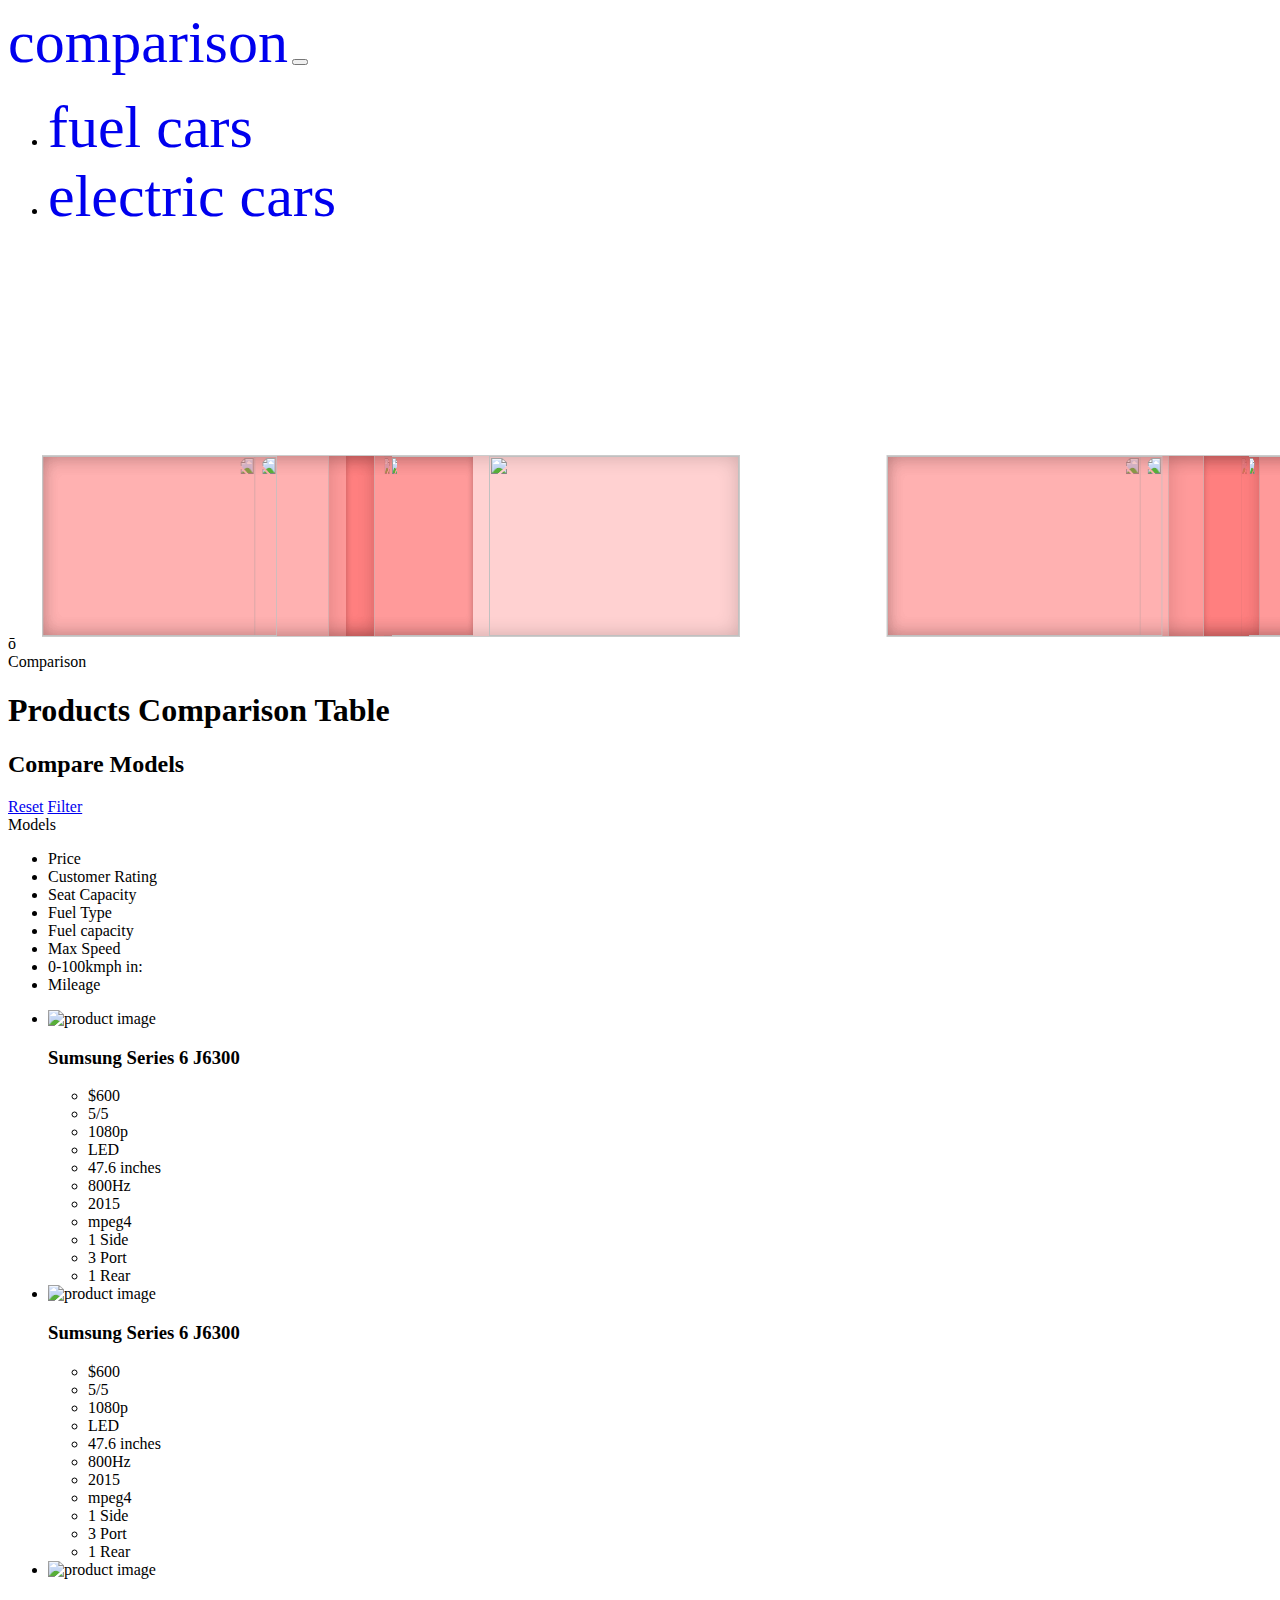
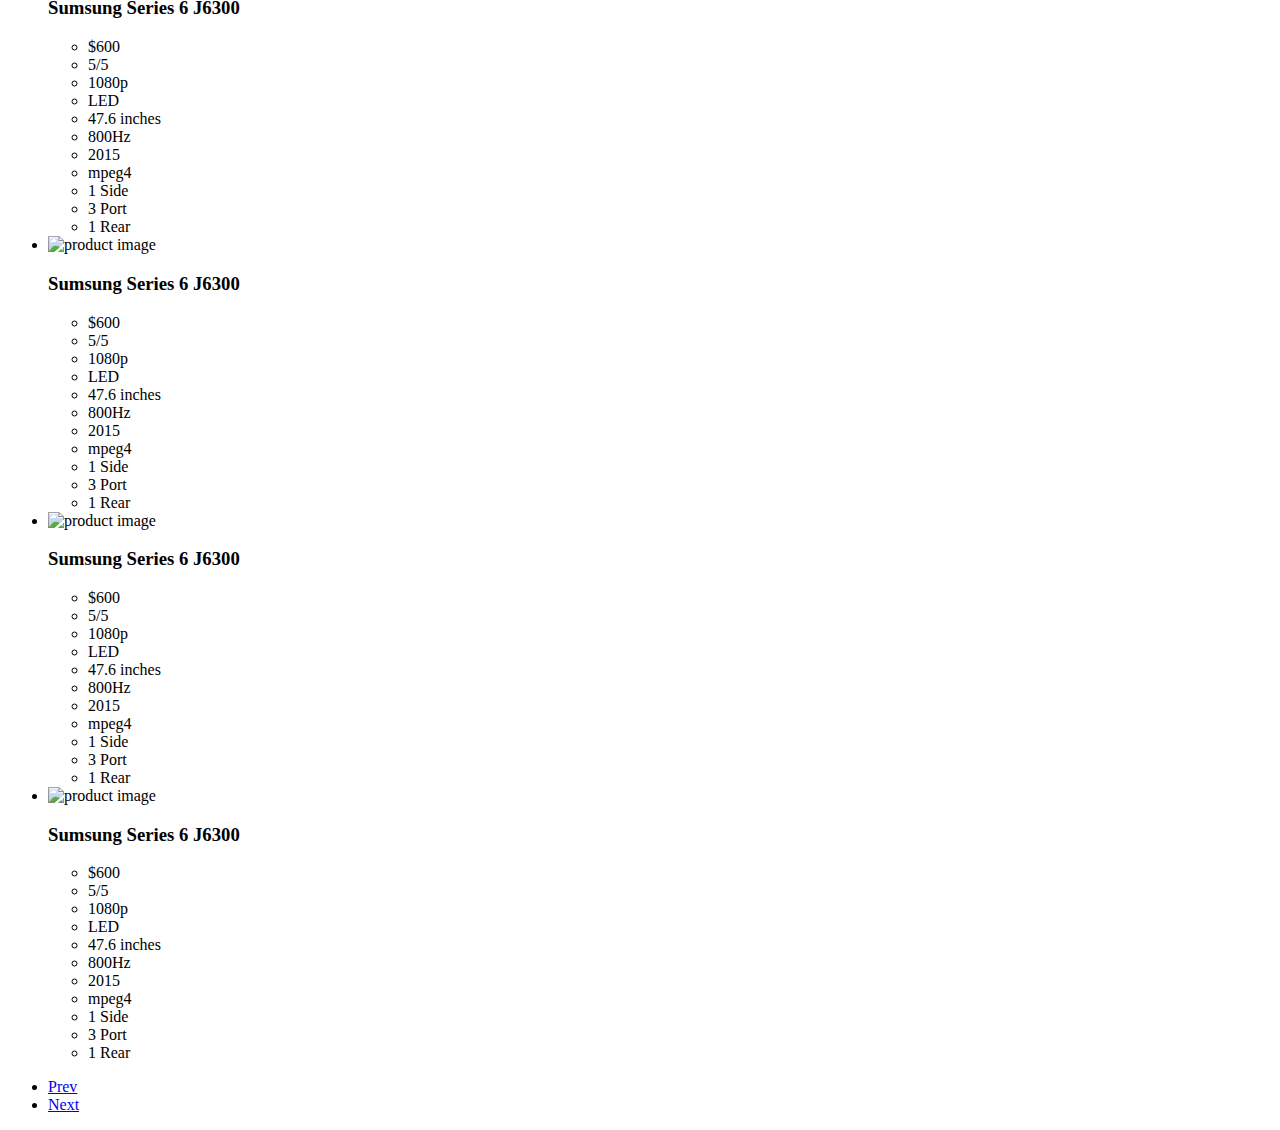
==== comp.html @ 402971d0 "Add files via upload" ====
<!doctype html>
<html lang="en" class="no-js">

<head>
    <meta charset="UTF-8">
    <meta name="viewport" content="width=device-width, initial-scale=1, maximum-scale=1, user-scalable=no">
    <link href="https://cdn.jsdelivr.net/npm/bootstrap@5.0.2/dist/css/bootstrap.min.css" rel="stylesheet" integrity="sha384-EVSTQN3/azprG1Anm3QDgpJLIm9Nao0Yz1ztcQTwFspd3yD65VohhpuuCOmLASjC" crossorigin="anonymous">
    <link href='https://fonts.googleapis.com/css?family=Source+Sans+Pro:300,400,600' rel='stylesheet' type='text/css'>
    <link rel="stylesheet" href="css/index1.css">
    <link rel="stylesheet" href="css/get.css">
    <link rel="stylesheet" href="css/reset.css">
    <!-- CSS reset -->
    <link rel="stylesheet" href="css/style.css">
    <!-- Resource style -->
    <script src="js/modernizr.js"></script>
    <!-- Modernizr -->

    <title>Products Comparison Table | CodyHouse</title>

    <style type="text/css">
        @keyframes spinner {
            from {
                -webkit-transform: rotateY(0deg);
            }
            to {
                -webkit-transform: rotateY(-360deg);
            }
        }
        
        #stage {
            margin: 1em auto;
            justify-content: center;
            -webkit-perspective: 1200px;
        }
        
        #spinner {
            justify-content: center;
            -webkit-animation-name: spinner;
            -webkit-animation-timing-function: linear;
            -webkit-animation-iteration-count: infinite;
            -webkit-animation-duration: 6s;
            -webkit-transform-style: preserve-3d;
        }
        
        #spinner:hover {
            -webkit-animation-play-state: paused;
        }
        
        #spinner img {
            justify-content: center;
            position: absolute;
            border: 1px solid #ccc;
            background: rgba(255, 102, 102, 0.3);
            box-shadow: inset 0 0 20px rgba(0, 0, 0, 0.2);
        }
        
        .hoz {
            box-sizing: border-box;
            display: flex;
        }
    </style>
</head>

<body>
    <nav class="navbar navbar-expand-lg navbar-dark bg-dark">
        <div class="container-fluid">
            <span class="text-3d1" style="padding-top:2px;font-size:60px"><a href="./comp.html" style="text-decoration:none">comparison</a></span>
            <button class="navbar-toggler" type="button" data-bs-toggle="collapse" data-bs-target="#navbarSupportedContent" aria-controls="navbarSupportedContent" aria-expanded="false" aria-label="Toggle navigation">
                <span class="navbar-toggler-icon"></span>
            </button>
            <div class="collapse navbar-collapse" id="navbarSupportedContent">
                <ul class="navbar-nav me-auto mb-2 mb-lg-0">
                    <li class="nav-item">
                        <span class="text-3d2" style="padding-top:2px;font-size:60px"><a class="nav-link " style="text-decoration:none"
                                href="./index.html">fuel cars</a></span>
                    </li>
                    <li class="nav-item">
                        <span class="text-3d3" style="padding-top:2px;font-size:60px"><a class="nav-link active " style="text-decoration:none"
                                href="./get.html">electric cars</a></span>
                    </li>
                </ul>
            </div>
            <br><br><br><br><br><br>
    </nav>
    <div class="hoz">
        <div class="rotator1">
            <a href="https://www.google.co.in/" target="_blank">
                <div id="stage-container-sm" style="padding-left: 140px; padding-top: 100px; height: 180px;">
                    <div id="spinner" style="-webkit-transform-origin: 180px 0 0;">
                        <img style="-webkit-transform: rotateY(0deg) translateX(180px); padding: 0 0 0 160px;" src="https://wallpaperaccess.com/full/4520330.jpg" width="250" height="180" alt="">
                        <img style="-webkit-transform: rotateY(-72deg) translateX(180px); padding: 0 0 0 147px;" src="https://i.pinimg.com/originals/5c/84/ea/5c84ea749349665f81eae99786e3c490.jpg" width="263" height="180" alt="">
                        <img style="-webkit-transform: rotateY(-144deg) translateX(180px); padding: 0 0 0 120px;" src="https://images.unsplash.com/photo-1485291571150-772bcfc10da5?ixid=MnwxMjA3fDB8MHxzZWFyY2h8MTJ8fGJsYWNrJTIwY2FyfGVufDB8fDB8fA%3D%3D&ixlib=rb-1.2.1&w=1000&q=80"
                            width="290" height="180" alt="">
                        <img style="-webkit-transform: rotateY(-216deg) translateX(180px); padding: 0 0 0 147px;" src="https://images.unsplash.com/photo-1485291571150-772bcfc10da5?ixid=MnwxMjA3fDB8MHxzZWFyY2h8MTJ8fGJsYWNrJTIwY2FyfGVufDB8fDB8fA%3D%3D&ixlib=rb-1.2.1&w=1000&q=80"
                            width="263" height="180" alt="">
                        <img style="-webkit-transform: rotateY(-288deg) translateX(180px); padding: 0 0 0 122px;" src="https://www.teahub.io/photos/full/193-1935368_black-bmw-wallpaper-background-hdblackwallpaper-black-background-hd.jpg" width="288" height="180" alt="">
                    </div>
                </div>
            </a>ō
        </div>

        <div class="rotator2">
            <a href="https://www.google.co.in/" target="_blank">
                <div id="stage-container-sm" style="padding-left: 840px; padding-top: 100px; height: 180px;">
                    <div id="spinner" style="-webkit-transform-origin: 180px 0 0;">
                        <img style="-webkit-transform: rotateY(0deg) translateX(180px); padding: 0 0 0 160px;" src="https://wallpaperaccess.com/full/4520330.jpg" width="300" height="180" alt="">
                        <img style="-webkit-transform: rotateY(-72deg) translateX(180px); padding: 0 0 0 147px;" src="https://i.pinimg.com/originals/5c/84/ea/5c84ea749349665f81eae99786e3c490.jpg" width="313" height="180" alt="">
                        <img style="-webkit-transform: rotateY(-144deg) translateX(180px); padding: 0 0 0 120px;" src="https://images.unsplash.com/photo-1485291571150-772bcfc10da5?ixid=MnwxMjA3fDB8MHxzZWFyY2h8MTJ8fGJsYWNrJTIwY2FyfGVufDB8fDB8fA%3D%3D&ixlib=rb-1.2.1&w=1000&q=80"
                            width="340" height="180" alt="">
                        <img style="-webkit-transform: rotateY(-216deg) translateX(180px); padding: 0 0 0 147px;" src="https://images.unsplash.com/photo-1485291571150-772bcfc10da5?ixid=MnwxMjA3fDB8MHxzZWFyY2h8MTJ8fGJsYWNrJTIwY2FyfGVufDB8fDB8fA%3D%3D&ixlib=rb-1.2.1&w=1000&q=80"
                            width="313" height="180" alt="">
                        <img style="-webkit-transform: rotateY(-288deg) translateX(180px); padding: 0 0 0 122px;" src="https://www.teahub.io/photos/full/193-1935368_black-bmw-wallpaper-background-hdblackwallpaper-black-background-hd.jpg" width="338" height="180" alt="">
                    </div>
                </div>
            </a>
        </div>
    </div>


    <section class="cd-intro">
        <span class="text-3d" style="padding-top:10px">Comparison</span>
        <h1>Products Comparison Table</h1>
    </section>
    <section class="cd-products-comparison-table">
        <header>
            <h2>Compare Models</h2>

            <div class="actions">
                <a href="#0" class="reset">Reset</a>
                <a href="#0" class="filter">Filter</a>
            </div>
        </header>
        <div class="cd-products-table">
            <div class="features">
                <div class="top-info">Models</div>
                <ul class="cd-features-list">
                    <li>Price</li>
                    <li>Customer Rating</li>
                    <li>Seat Capacity</li>
                    <li>Fuel Type</li>
                    <li>Fuel capacity</li>
                    <li>Max Speed</li>
                    <li>0-100kmph in:</li>
                    <li>Mileage</li>
                </ul>
            </div>
            <!-- .features -->
            <div class="cd-products-wrapper">
                <ul class="cd-products-columns">
                    <li class="product">
                        <div class="top-info">
                            <div class="check"></div>
                            <img src="img/car.jpeg" alt="product image">
                            <h3>Sumsung Series 6 J6300</h3>
                        </div>
                        <!-- .top-info -->

                        <ul class="cd-features-list">
                            <li>$600</li>
                            <li class="rate"><span>5/5</span></li>
                            <li>1080p</li>
                            <li>LED</li>
                            <li>47.6 inches</li>
                            <li>800Hz</li>
                            <li>2015</li>
                            <li>mpeg4</li>
                            <li>1 Side</li>
                            <li>3 Port</li>
                            <li>1 Rear</li>
                        </ul>
                    </li>
                    <!-- .product -->

                    <li class="product">
                        <div class="top-info">
                            <div class="check"></div>
                            <img src="img/product.png" alt="product image">
                            <h3>Sumsung Series 6 J6300</h3>
                        </div>
                        <!-- .top-info -->

                        <ul class="cd-features-list">
                            <li>$600</li>
                            <li class="rate"><span>5/5</span></li>
                            <li>1080p</li>
                            <li>LED</li>
                            <li>47.6 inches</li>
                            <li>800Hz</li>
                            <li>2015</li>
                            <li>mpeg4</li>
                            <li>1 Side</li>
                            <li>3 Port</li>
                            <li>1 Rear</li>
                        </ul>
                    </li>
                    <!-- .product -->

                    <li class="product">
                        <div class="top-info">
                            <div class="check"></div>
                            <img src="img/product.png" alt="product image">
                            <h3>Sumsung Series 6 J6300</h3>
                        </div>
                        <!-- .top-info -->

                        <ul class="cd-features-list">
                            <li>$600</li>
                            <li class="rate"><span>5/5</span></li>
                            <li>1080p</li>
                            <li>LED</li>
                            <li>47.6 inches</li>
                            <li>800Hz</li>
                            <li>2015</li>
                            <li>mpeg4</li>
                            <li>1 Side</li>
                            <li>3 Port</li>
                            <li>1 Rear</li>
                        </ul>
                    </li>
                    <!-- .product -->

                    <li class="product">
                        <div class="top-info">
                            <div class="check"></div>
                            <img src="img/product.png" alt="product image">
                            <h3>Sumsung Series 6 J6300</h3>
                        </div>
                        <!-- .top-info -->

                        <ul class="cd-features-list">
                            <li>$600</li>
                            <li class="rate"><span>5/5</span></li>
                            <li>1080p</li>
                            <li>LED</li>
                            <li>47.6 inches</li>
                            <li>800Hz</li>
                            <li>2015</li>
                            <li>mpeg4</li>
                            <li>1 Side</li>
                            <li>3 Port</li>
                            <li>1 Rear</li>
                        </ul>
                    </li>
                    <!-- .product -->

                    <li class="product">
                        <div class="top-info">
                            <div class="check"></div>
                            <img src="img/product.png" alt="product image">
                            <h3>Sumsung Series 6 J6300</h3>
                        </div>
                        <!-- .top-info -->

                        <ul class="cd-features-list">
                            <li>$600</li>
                            <li class="rate"><span>5/5</span></li>
                            <li>1080p</li>
                            <li>LED</li>
                            <li>47.6 inches</li>
                            <li>800Hz</li>
                            <li>2015</li>
                            <li>mpeg4</li>
                            <li>1 Side</li>
                            <li>3 Port</li>
                            <li>1 Rear</li>
                        </ul>
                    </li>
                    <!-- .product -->

                    <li class="product">
                        <div class="top-info">
                            <div class="check"></div>
                            <img src="img/product.png" alt="product image">
                            <h3>Sumsung Series 6 J6300</h3>
                        </div>
                        <!-- .top-info -->

                        <ul class="cd-features-list">
                            <li>$600</li>
                            <li class="rate"><span>5/5</span></li>
                            <li>1080p</li>
                            <li>LED</li>
                            <li>47.6 inches</li>
                            <li>800Hz</li>
                            <li>2015</li>
                            <li>mpeg4</li>
                            <li>1 Side</li>
                            <li>3 Port</li>
                            <li>1 Rear</li>
                        </ul>
                    </li>
                </ul>
                <!-- .cd-products-columns -->
            </div>
            <!-- .cd-products-wrapper -->

            <ul class="cd-table-navigation">
                <li><a href="#0" class="prev inactive">Prev</a></li>
                <li><a href="#0" class="next">Next</a></li>
            </ul>
        </div>
        <!-- .cd-products-table -->
    </section>
    <!-- .cd-products-comparison-table -->
    <script src="js/jquery-2.1.4.js"></script>
    <script src="js/main.js"></script>
    <!-- Resource jQuery -->
    <script src="https://cdn.jsdelivr.net/npm/bootstrap@5.0.2/dist/js/bootstrap.bundle.min.js" integrity="sha384-MrcW6ZMFYlzcLA8Nl+NtUVF0sA7MsXsP1UyJoMp4YLEuNSfAP+JcXn/tWtIaxVXM" crossorigin="anonymous"></script>

</body>

</html>
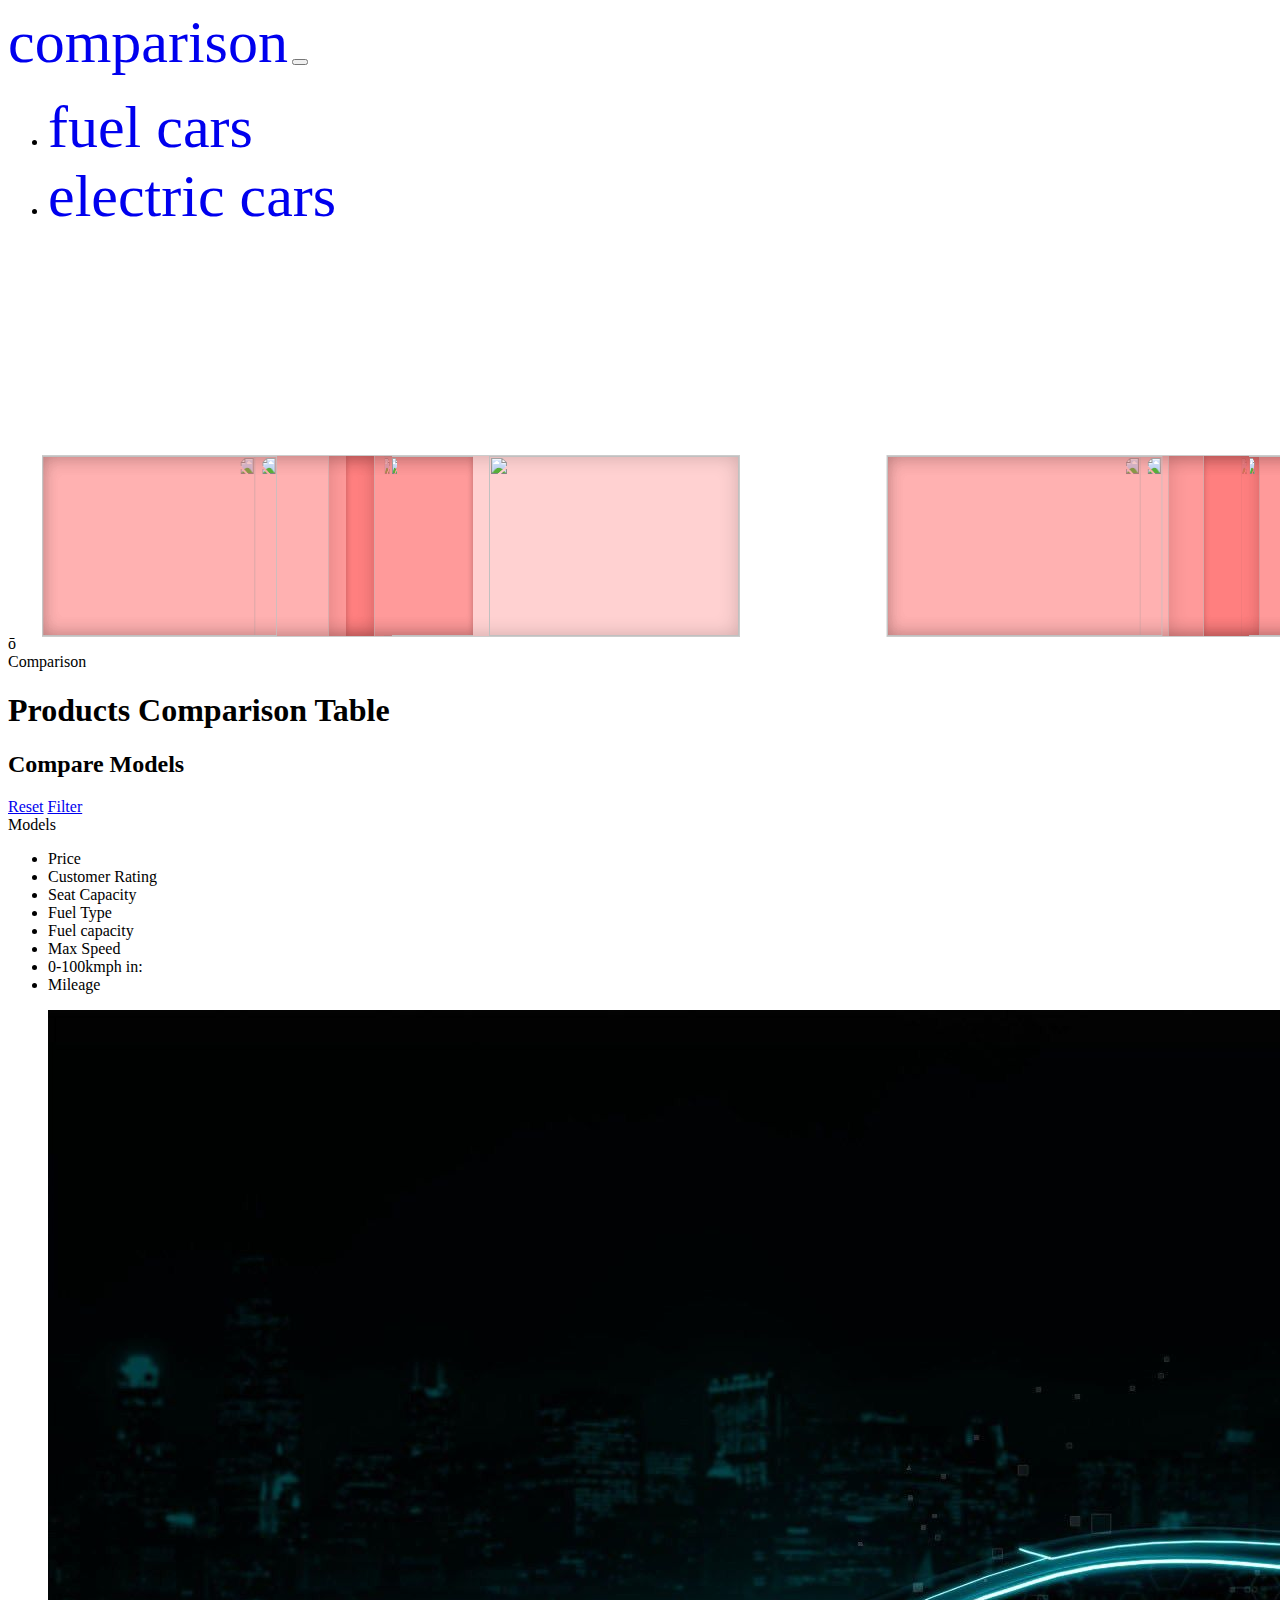
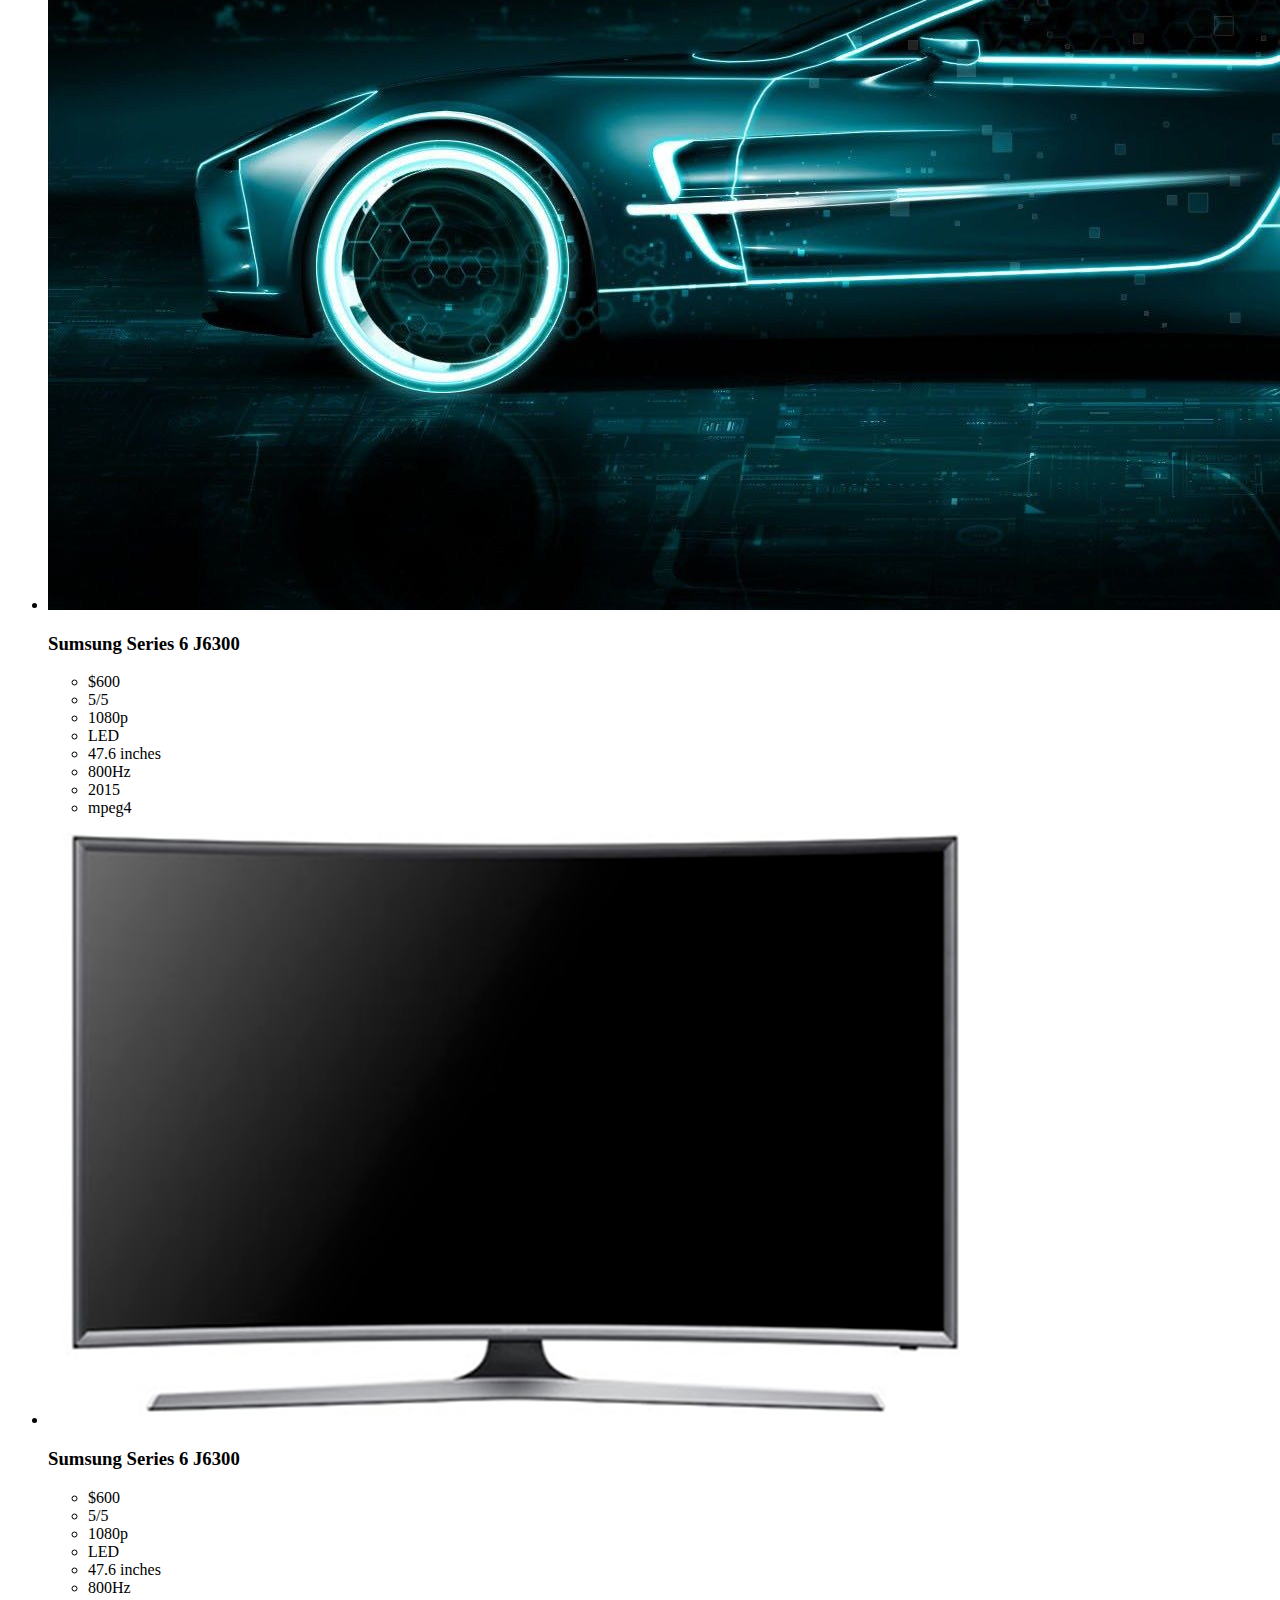
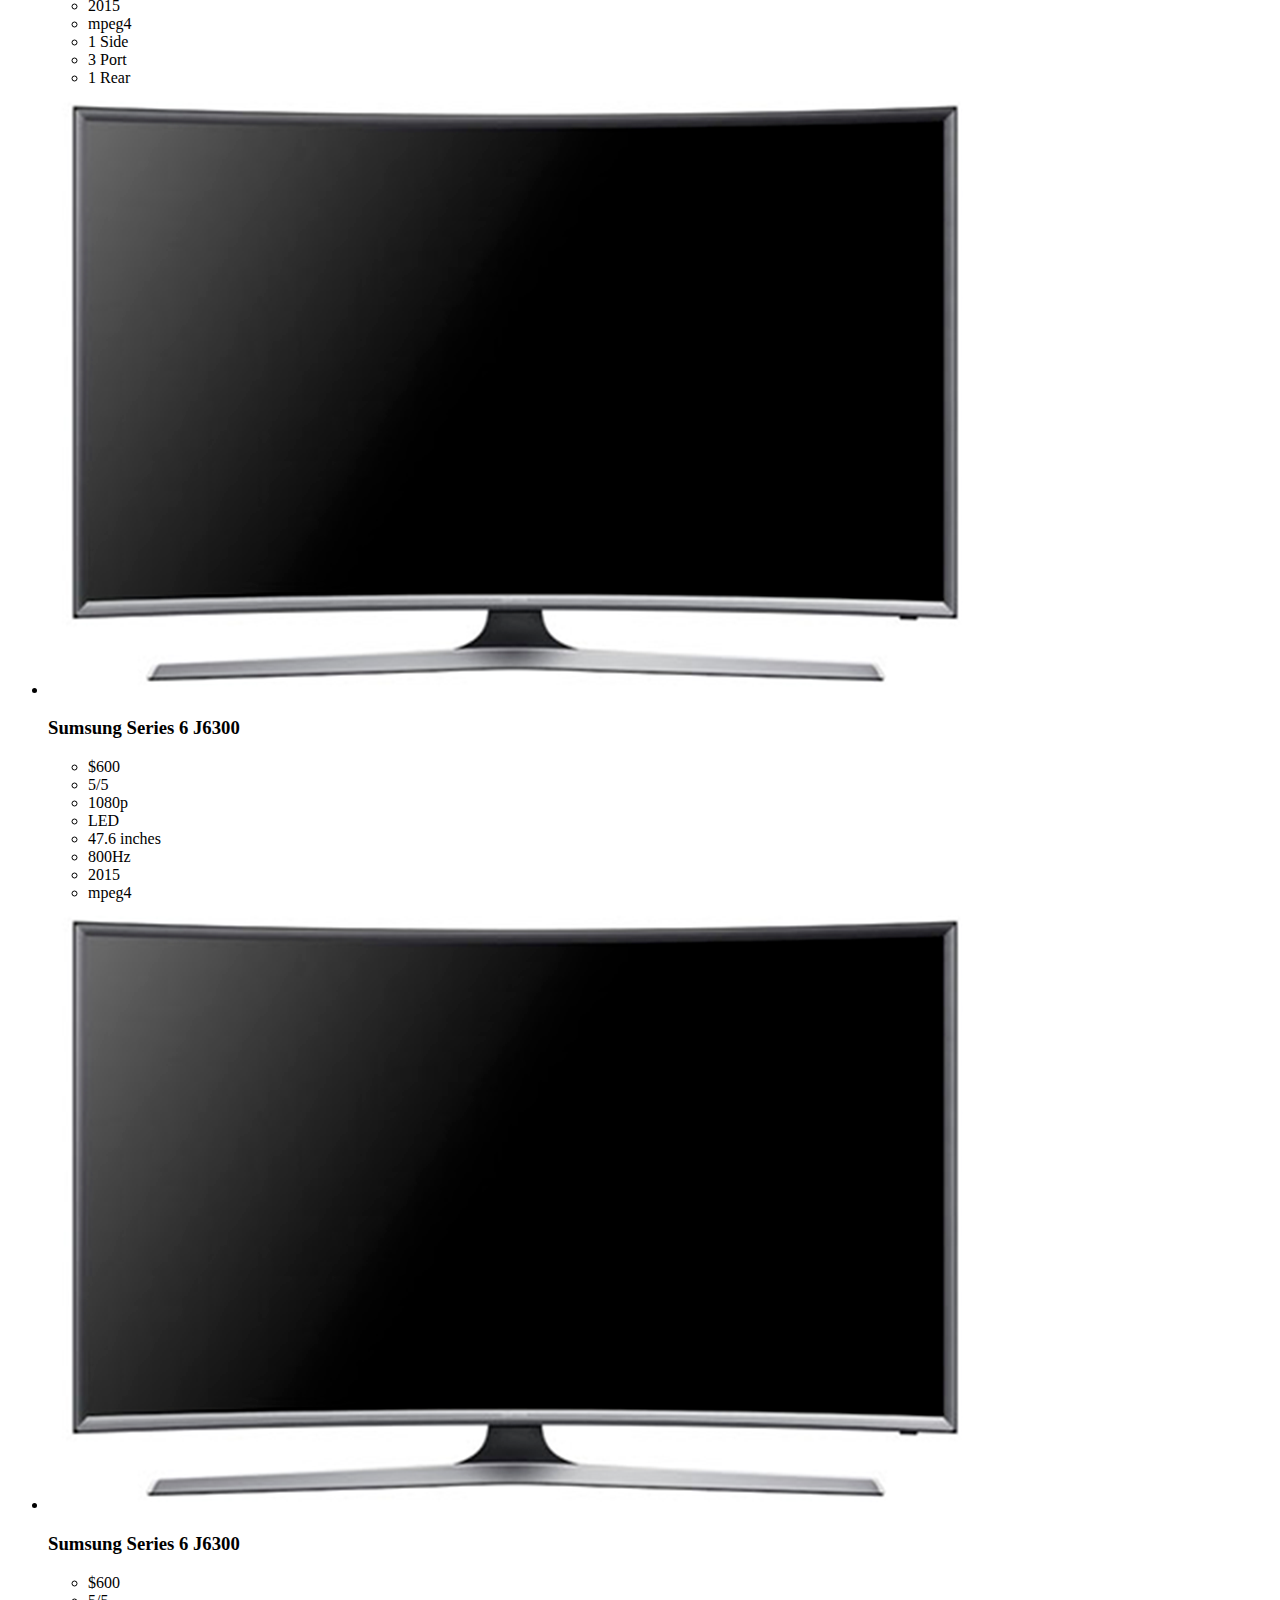
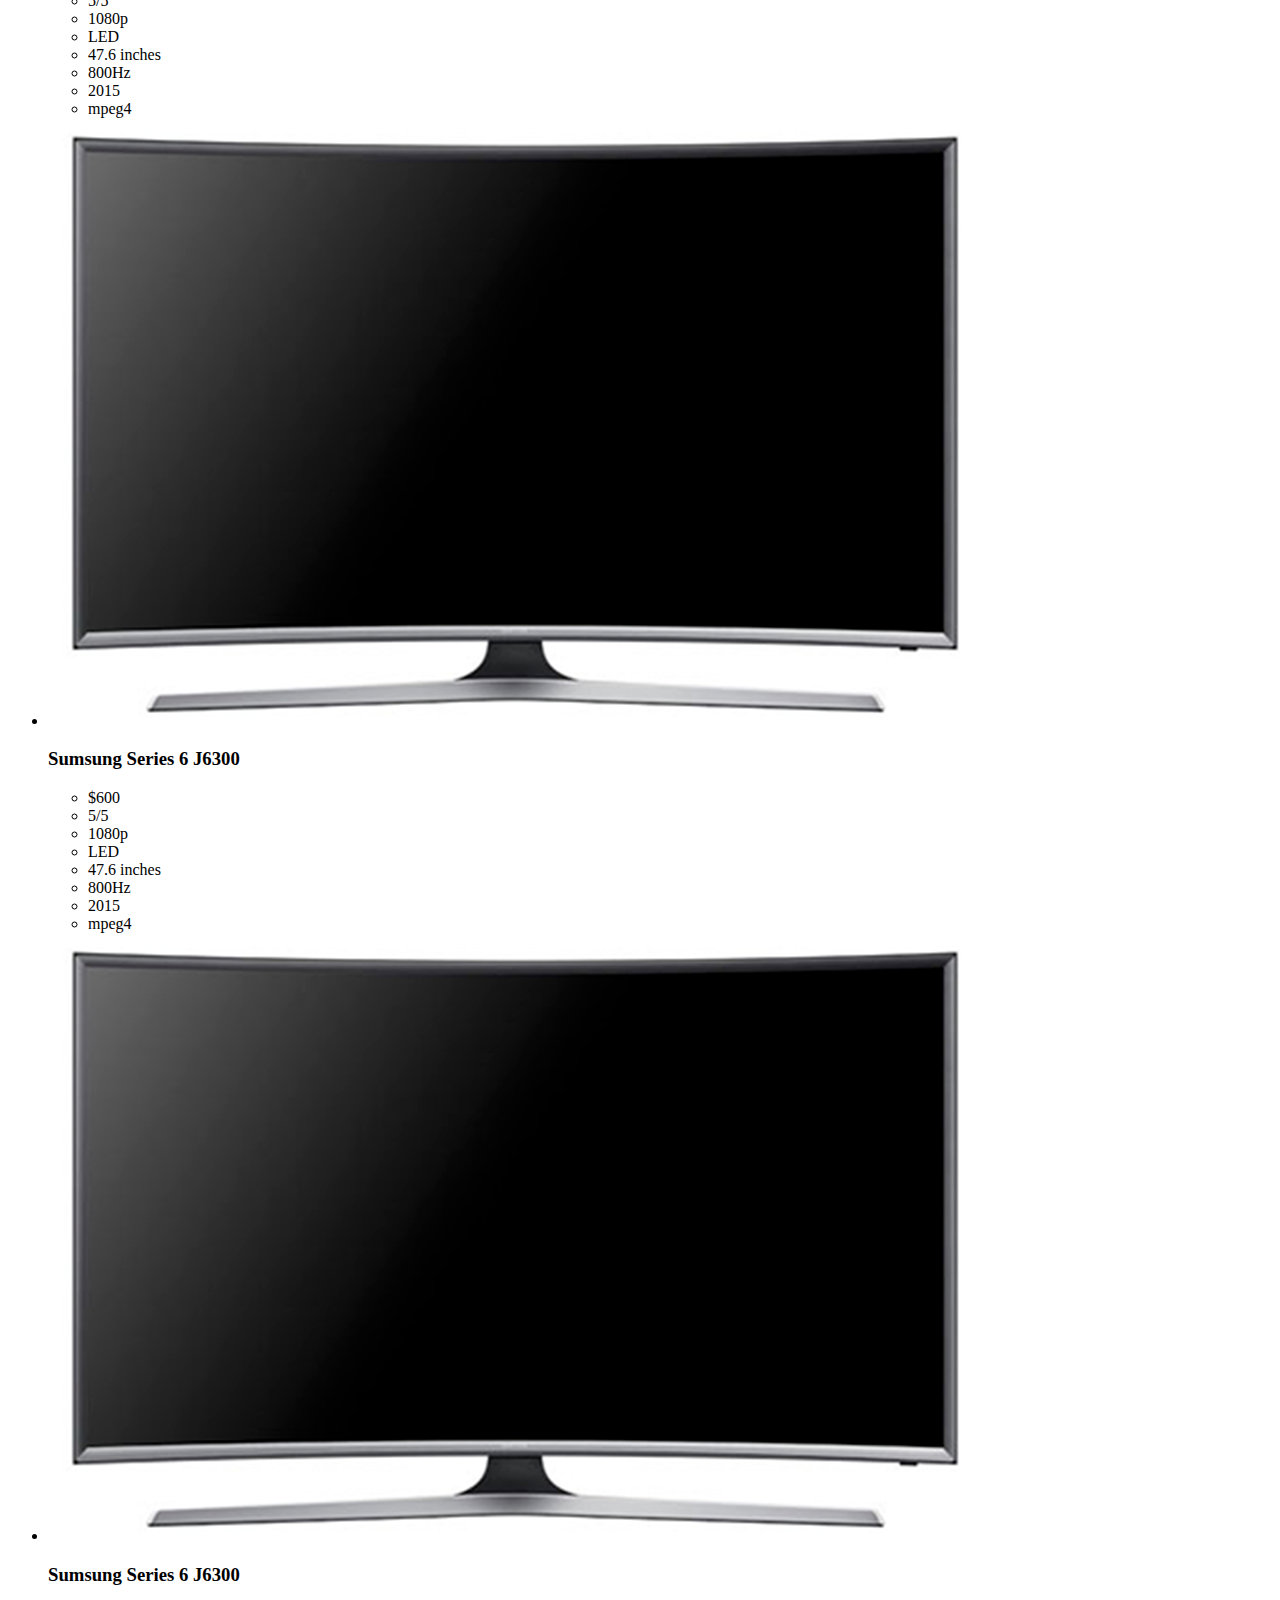
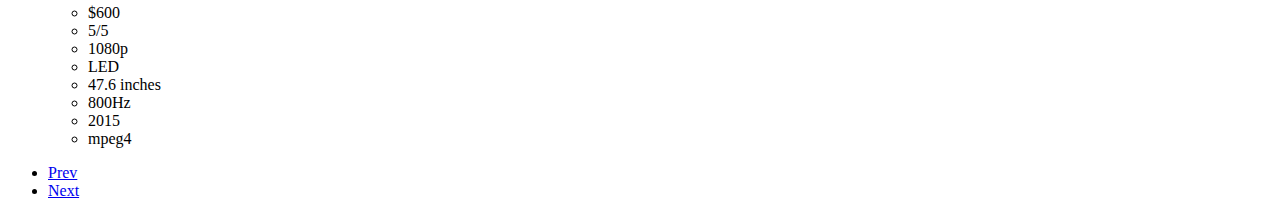
==== commit 4c4e09ab: "Update comp.html" ====
--- a/comp.html
+++ b/comp.html
@@ -164,6 +164,28 @@
                             <li>800Hz</li>
                             <li>2015</li>
                             <li>mpeg4</li>
+                           
+                        </ul>
+                    </li>
+                    <!-- .product -->
+
+                    <li class="product">
+                        <div class="top-info">
+                            <div class="check"></div>
+                            <img src="img/product.png" alt="product image">
+                            <h3>Sumsung Series 6 J6300</h3>
+                        </div>
+                        <!-- .top-info -->
+
+                        <ul class="cd-features-list">
+                            <li>$600</li>
+                            <li class="rate"><span>5/5</span></li>
+                            <li>1080p</li>
+                            <li>LED</li>
+                            <li>47.6 inches</li>
+                            <li>800Hz</li>
+                            <li>2015</li>
+                            <li>mpeg4</li>
                             <li>1 Side</li>
                             <li>3 Port</li>
                             <li>1 Rear</li>
@@ -188,105 +210,73 @@
                             <li>800Hz</li>
                             <li>2015</li>
                             <li>mpeg4</li>
-                            <li>1 Side</li>
-                            <li>3 Port</li>
-                            <li>1 Rear</li>
-                        </ul>
-                    </li>
-                    <!-- .product -->
-
-                    <li class="product">
-                        <div class="top-info">
-                            <div class="check"></div>
-                            <img src="img/product.png" alt="product image">
-                            <h3>Sumsung Series 6 J6300</h3>
-                        </div>
-                        <!-- .top-info -->
-
-                        <ul class="cd-features-list">
-                            <li>$600</li>
-                            <li class="rate"><span>5/5</span></li>
-                            <li>1080p</li>
-                            <li>LED</li>
-                            <li>47.6 inches</li>
-                            <li>800Hz</li>
-                            <li>2015</li>
-                            <li>mpeg4</li>
-                            <li>1 Side</li>
-                            <li>3 Port</li>
-                            <li>1 Rear</li>
-                        </ul>
-                    </li>
-                    <!-- .product -->
-
-                    <li class="product">
-                        <div class="top-info">
-                            <div class="check"></div>
-                            <img src="img/product.png" alt="product image">
-                            <h3>Sumsung Series 6 J6300</h3>
-                        </div>
-                        <!-- .top-info -->
-
-                        <ul class="cd-features-list">
-                            <li>$600</li>
-                            <li class="rate"><span>5/5</span></li>
-                            <li>1080p</li>
-                            <li>LED</li>
-                            <li>47.6 inches</li>
-                            <li>800Hz</li>
-                            <li>2015</li>
-                            <li>mpeg4</li>
-                            <li>1 Side</li>
-                            <li>3 Port</li>
-                            <li>1 Rear</li>
-                        </ul>
-                    </li>
-                    <!-- .product -->
-
-                    <li class="product">
-                        <div class="top-info">
-                            <div class="check"></div>
-                            <img src="img/product.png" alt="product image">
-                            <h3>Sumsung Series 6 J6300</h3>
-                        </div>
-                        <!-- .top-info -->
-
-                        <ul class="cd-features-list">
-                            <li>$600</li>
-                            <li class="rate"><span>5/5</span></li>
-                            <li>1080p</li>
-                            <li>LED</li>
-                            <li>47.6 inches</li>
-                            <li>800Hz</li>
-                            <li>2015</li>
-                            <li>mpeg4</li>
-                            <li>1 Side</li>
-                            <li>3 Port</li>
-                            <li>1 Rear</li>
-                        </ul>
-                    </li>
-                    <!-- .product -->
-
-                    <li class="product">
-                        <div class="top-info">
-                            <div class="check"></div>
-                            <img src="img/product.png" alt="product image">
-                            <h3>Sumsung Series 6 J6300</h3>
-                        </div>
-                        <!-- .top-info -->
-
-                        <ul class="cd-features-list">
-                            <li>$600</li>
-                            <li class="rate"><span>5/5</span></li>
-                            <li>1080p</li>
-                            <li>LED</li>
-                            <li>47.6 inches</li>
-                            <li>800Hz</li>
-                            <li>2015</li>
-                            <li>mpeg4</li>
-                            <li>1 Side</li>
-                            <li>3 Port</li>
-                            <li>1 Rear</li>
+                           
+                        </ul>
+                    </li>
+                    <!-- .product -->
+
+                    <li class="product">
+                        <div class="top-info">
+                            <div class="check"></div>
+                            <img src="img/product.png" alt="product image">
+                            <h3>Sumsung Series 6 J6300</h3>
+                        </div>
+                        <!-- .top-info -->
+
+                        <ul class="cd-features-list">
+                            <li>$600</li>
+                            <li class="rate"><span>5/5</span></li>
+                            <li>1080p</li>
+                            <li>LED</li>
+                            <li>47.6 inches</li>
+                            <li>800Hz</li>
+                            <li>2015</li>
+                            <li>mpeg4</li>
+                            
+                        </ul>
+                    </li>
+                    <!-- .product -->
+
+                    <li class="product">
+                        <div class="top-info">
+                            <div class="check"></div>
+                            <img src="img/product.png" alt="product image">
+                            <h3>Sumsung Series 6 J6300</h3>
+                        </div>
+                        <!-- .top-info -->
+
+                        <ul class="cd-features-list">
+                            <li>$600</li>
+                            <li class="rate"><span>5/5</span></li>
+                            <li>1080p</li>
+                            <li>LED</li>
+                            <li>47.6 inches</li>
+                            <li>800Hz</li>
+                            <li>2015</li>
+                            <li>mpeg4</li>
+                           
+                        </ul>
+                    </li>
+                    <!-- .product -->
+
+                    <li class="product">
+                        <div class="top-info">
+                            <div class="check"></div>
+                            <img src="img/product.png" alt="product image">
+                            <h3>Sumsung Series 6 J6300</h3>
+                        </div>
+                        <!-- .top-info -->
+
+                        <ul class="cd-features-list">
+                            <li>$600</li>
+                            <li class="rate"><span>5/5</span></li>
+                            <li>1080p</li>
+                            <li>LED</li>
+                            <li>47.6 inches</li>
+                            <li>800Hz</li>
+                            <li>2015</li>
+                            <li>mpeg4</li>
+                           
                         </ul>
                     </li>
                 </ul>
@@ -309,4 +299,4 @@
 
 </body>
 
-</html>+</html>
